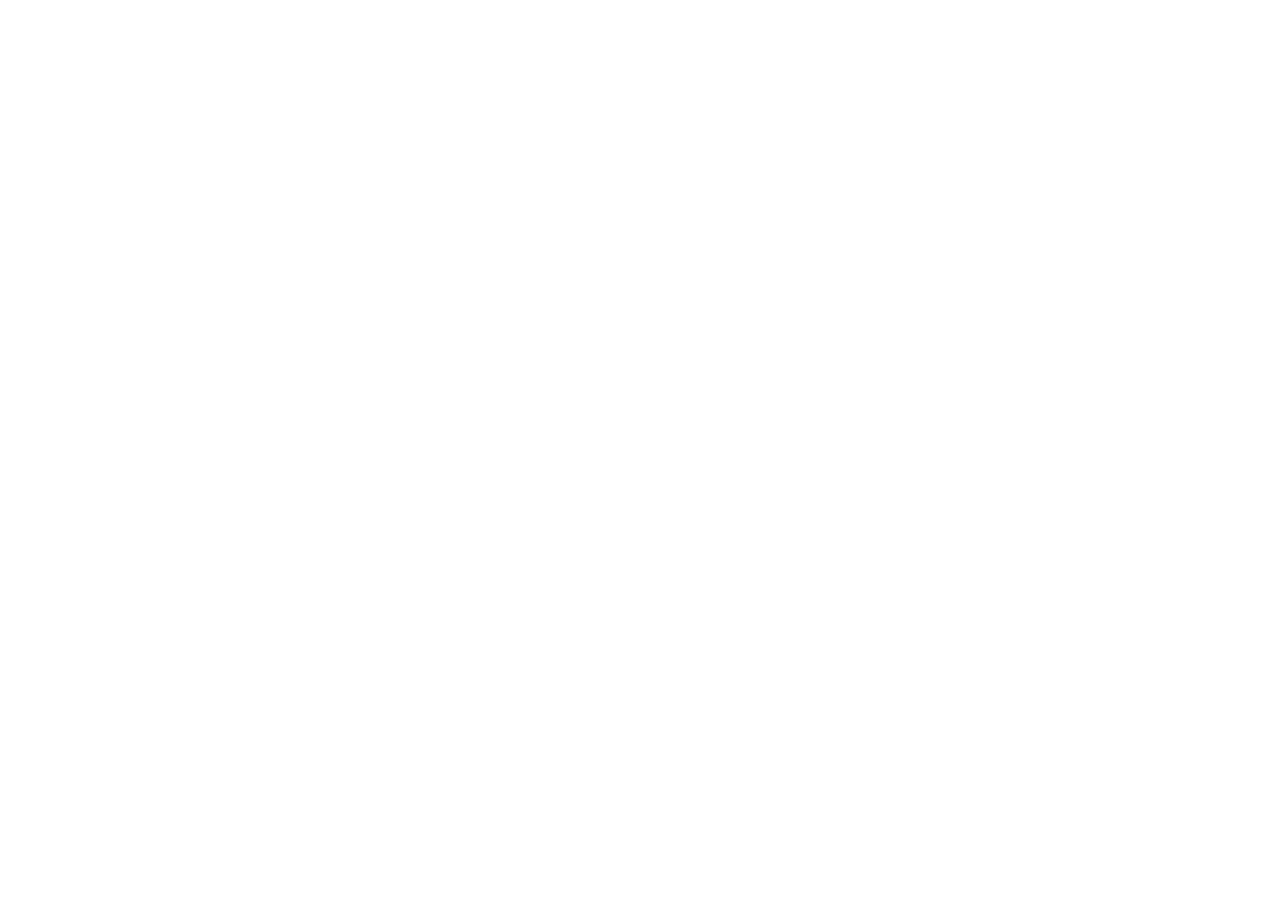
==== CollD3tection.html @ 818103b0 "D3 sample works" ====
<html>
    <head>
        
    </head>
    <body>
        <style>
         body,html {
             margin: 0;
             overflow: hidden;
             }
        </style>
        <script src="http://d3js.org/d3.v3.min.js"></script>
        <script src="./CollD3tection.js"></script>
    </body>
</html>
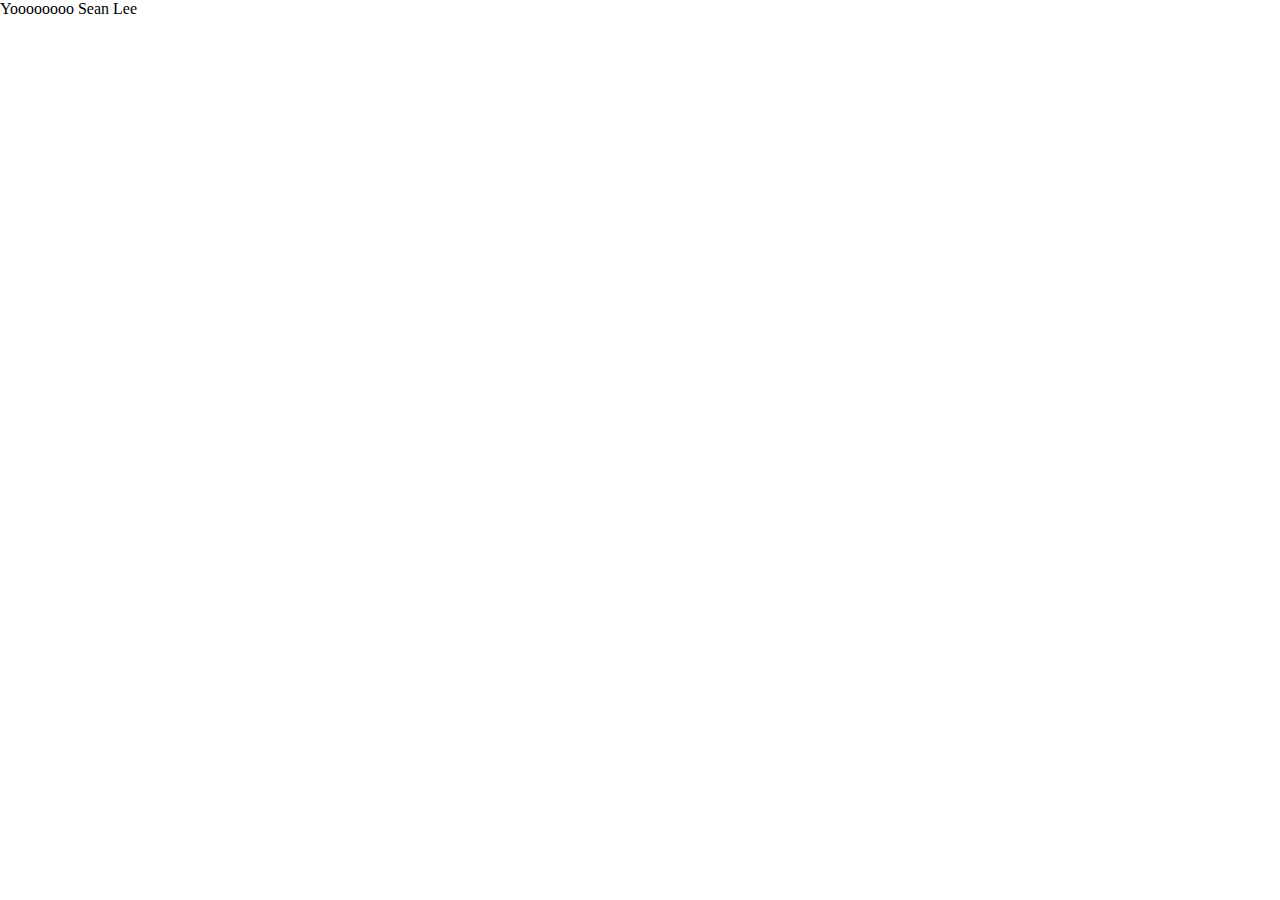
==== commit f7f67e2e: "radius modified" ====
--- a/CollD3tection.html
+++ b/CollD3tection.html
@@ -1,15 +1,27 @@
 <html>
     <head>
-        
-    </head>
-    <body>
         <style>
          body,html {
              margin: 0;
              overflow: hidden;
              }
+         .Aligner {
+             display: flex;
+             align-items:center;
+             justify-content: center;
+         }
+         #d3canvas {
+             /* max-width: 25%; */
+         }
         </style>
-        <script src="http://d3js.org/d3.v3.min.js"></script>
+        <script src="https://d3js.org/d3.v3.min.js"></script>
+    </head>
+    <body>
+        <div id="info">Yoooooooo Sean Lee</div>
+        <div class="Aligner">
+            <div id="d3canvas"></div>
+        </div>
+        </div>
         <script src="./CollD3tection.js"></script>
     </body>
 </html>
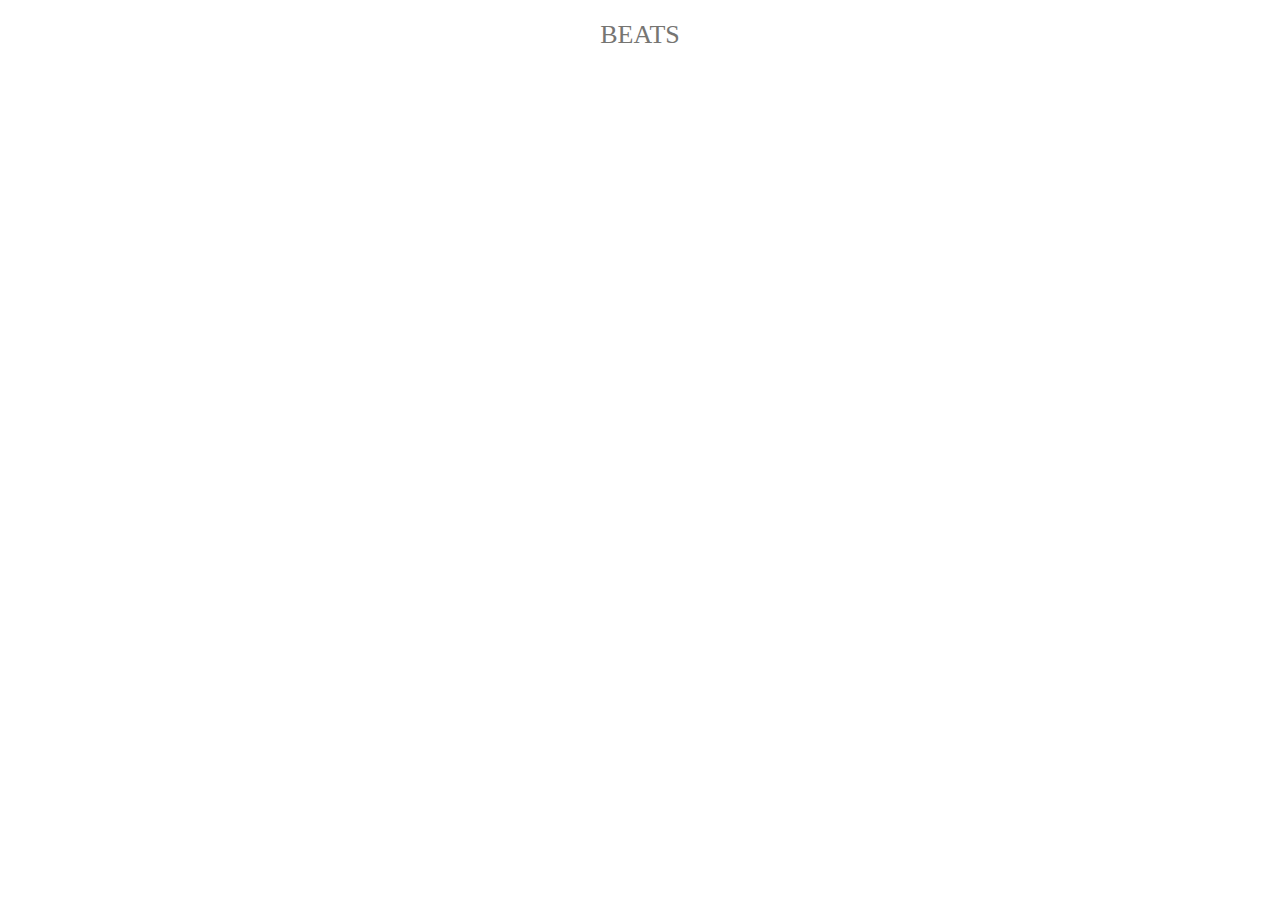
==== commit 25650778: "CSS added" ====
--- a/CollD3tection.html
+++ b/CollD3tection.html
@@ -13,11 +13,18 @@
          #d3canvas {
              /* max-width: 25%; */
          }
+         #info {
+             font-size: 26px;
+             text-align: center;
+	           color: #767572;
+	           font-family: 'indie flower';
+             margin: 20 auto 20 auto;
+             }
         </style>
         <script src="https://d3js.org/d3.v3.min.js"></script>
     </head>
     <body>
-        <div id="info">Yoooooooo Sean Lee</div>
+        <div id="info">BEATS</div>
         <div class="Aligner">
             <div id="d3canvas"></div>
         </div>
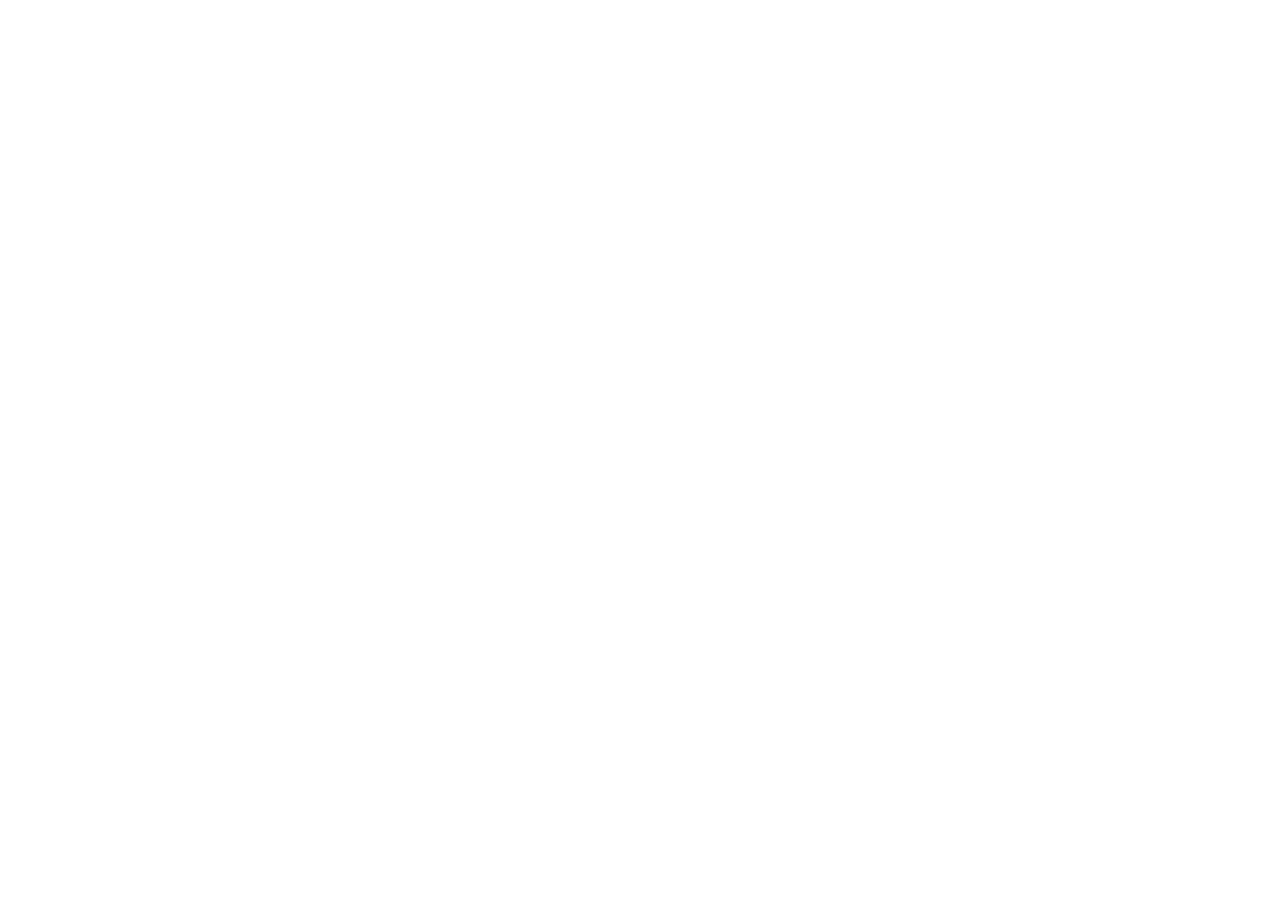
==== commit 7950aadf: "removes text" ====
--- a/CollD3tection.html
+++ b/CollD3tection.html
@@ -24,7 +24,7 @@
         <script src="https://d3js.org/d3.v3.min.js"></script>
     </head>
     <body>
-        <div id="info">BEATS</div>
+        <div id="info"></div>
         <div class="Aligner">
             <div id="d3canvas"></div>
         </div>
